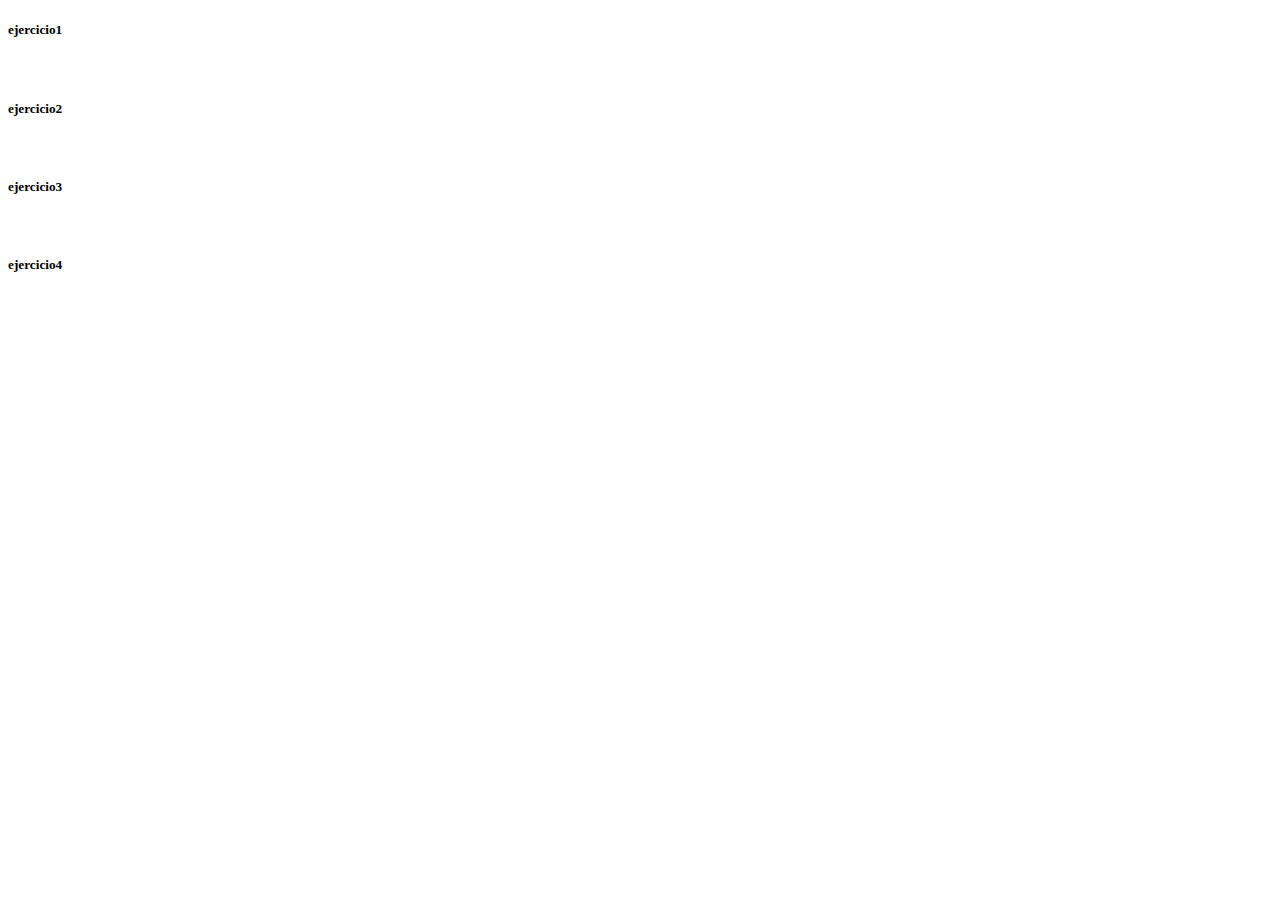
==== index.html @ 979b7abe "a" ====
<!DOCTYPE html>
<html lang="en">

<head>
    <meta charset="UTF-8">
    <meta http-equiv="X-UA-Compatible" content="IE=edge">
    <meta name="viewport" content="width=device-width, initial-scale=1.0">
    <link href="https://cdn.jsdelivr.net/npm/bootstrap@5.1.3/dist/css/bootstrap.min.css" rel="stylesheet"
        integrity="sha384-1BmE4kWBq78iYhFldvKuhfTAU6auU8tT94WrHftjDbrCEXSU1oBoqyl2QvZ6jIW3" crossorigin="anonymous">
    <title>MAT-156</title>
    <link rel="stylesheet" href="estilo.css">
</head>

<body>
    <div class="container">
      <h5>ejercicio1</h5>
      <img src="1.JPG" alt="">
      <h5>ejercicio2</h5>
      <img src="2.JPG" alt="">
      <h5>ejercicio3</h5>
      <img src="3.JPG" alt="">
      <h5>ejercicio4</h5>
      <img src="4.JPG" alt="">

    </div>


</body>

</html>
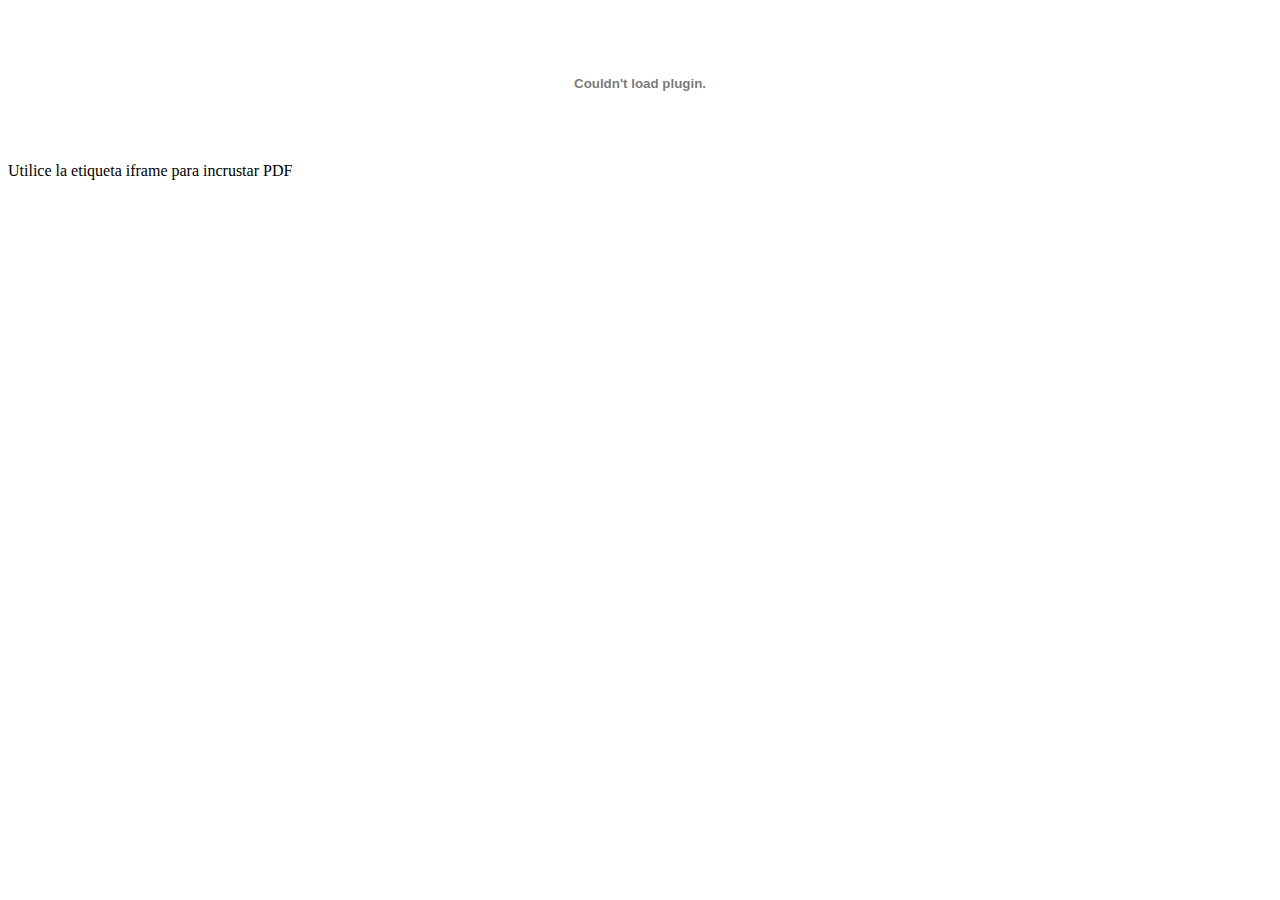
==== commit a3dbd381: "Update index.html" ====
--- a/index.html
+++ b/index.html
@@ -13,14 +13,8 @@
 
 <body>
     <div class="container">
-      <h5>ejercicio1</h5>
-      <img src="1.JPG" alt="">
-      <h5>ejercicio2</h5>
-      <img src="2.JPG" alt="">
-      <h5>ejercicio3</h5>
-      <img src="3.JPG" alt="">
-      <h5>ejercicio4</h5>
-      <img src="4.JPG" alt="">
+   <embed src="files/1.pdf" type="application/pdf" width="100%" height="100%" />
+Utilice la etiqueta iframe para incrustar PDF
 
     </div>
 
--- a/estilo.css
+++ b/estilo.css
@@ -0,0 +1,36 @@
+
+@import url('https://fonts.googleapis.com/css2?family=Cormorant+Garamond:ital@1&display=swap');
+
+body{
+    background-image: url(https://previews.123rf.com/images/kytalpa/kytalpa1301/kytalpa130100013/17526946-patr%C3%B3n-de-fondo-sin-fisuras-ilustraci%C3%B3n-de-dibujos-matem%C3%A1ticas-estilo-garabato.jpg);
+
+
+    background-position: center center;
+    
+    
+    background-repeat: no-repeat;
+    
+    background-attachment: fixed;
+       
+    background-size: cover; 
+    
+}
+h1{
+    background-color: #fff;
+    font-family: 'Cormorant Garamond', serif;
+    text-align: center;
+    text-decoration: solid;
+
+}
+.vid {
+    margin: auto;
+    width: 50%;
+    padding: 5px;
+    border: thin solid black;
+  }
+  .titulo{
+color: darkblue;
+    font-family: 'Cormorant Garamond', serif;
+    text-transform:lowercase ;
+
+  }
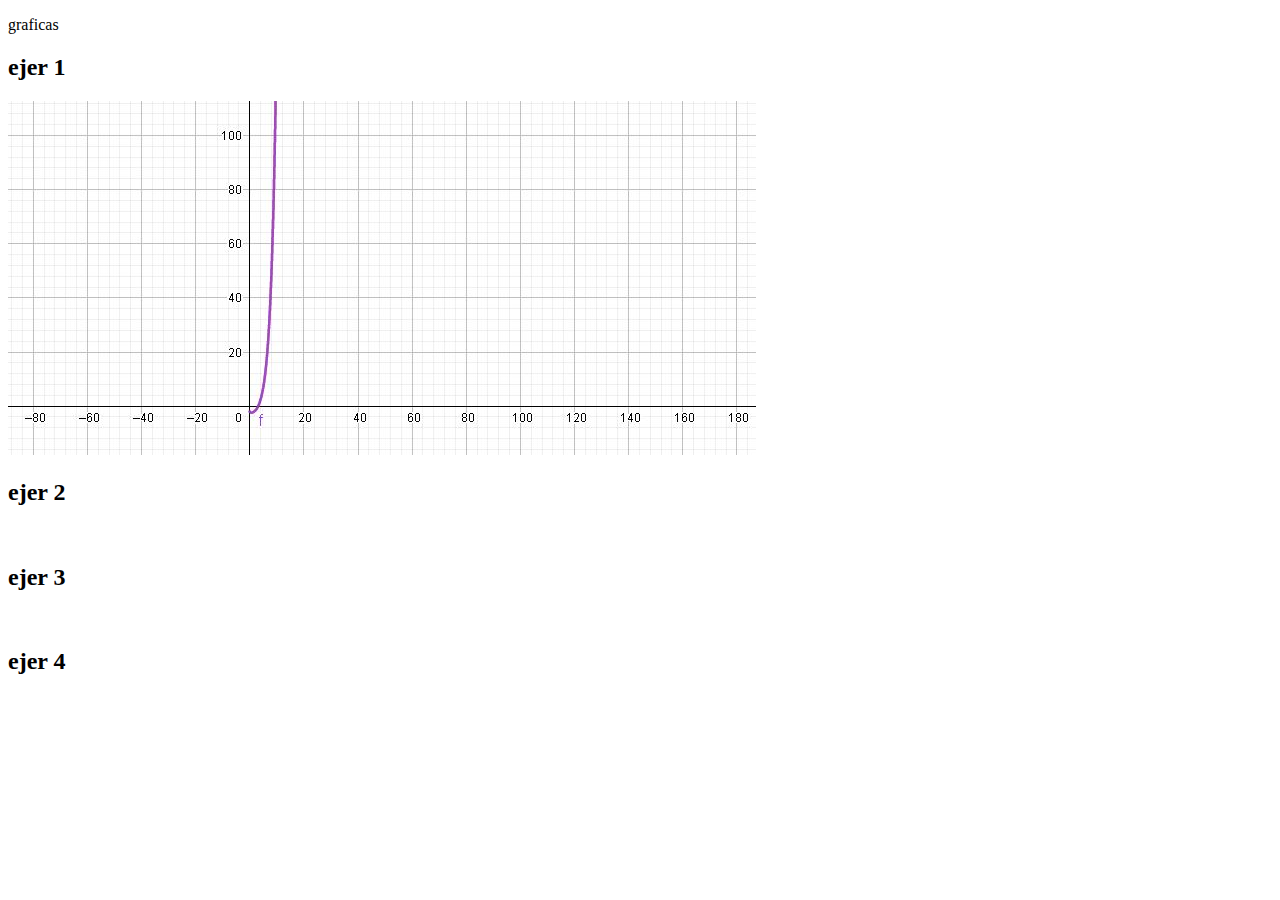
==== commit b6299ea8: "Update index.html" ====
--- a/index.html
+++ b/index.html
@@ -5,18 +5,20 @@
     <meta charset="UTF-8">
     <meta http-equiv="X-UA-Compatible" content="IE=edge">
     <meta name="viewport" content="width=device-width, initial-scale=1.0">
-    <link href="https://cdn.jsdelivr.net/npm/bootstrap@5.1.3/dist/css/bootstrap.min.css" rel="stylesheet"
-        integrity="sha384-1BmE4kWBq78iYhFldvKuhfTAU6auU8tT94WrHftjDbrCEXSU1oBoqyl2QvZ6jIW3" crossorigin="anonymous">
-    <title>MAT-156</title>
-    <link rel="stylesheet" href="estilo.css">
+    
 </head>
 
 <body>
-    <div class="container">
-   <embed src="files/1.pdf" type="application/pdf" width="100%" height="100%" />
-Utilice la etiqueta iframe para incrustar PDF
+    <p>graficas</p>
+<h2>ejer 1</h2>
+    <img src="1.JPG" alt="">
+    <h2>ejer 2</h2>
+    <img src="2.JPG" alt="">
+    <h2>ejer 3</h2>
+    <img src="3.JPG" alt="">
+    <h2>ejer 4</h2>
+    <img src="4.JPG" alt="">
 
-    </div>
 
 
 </body>
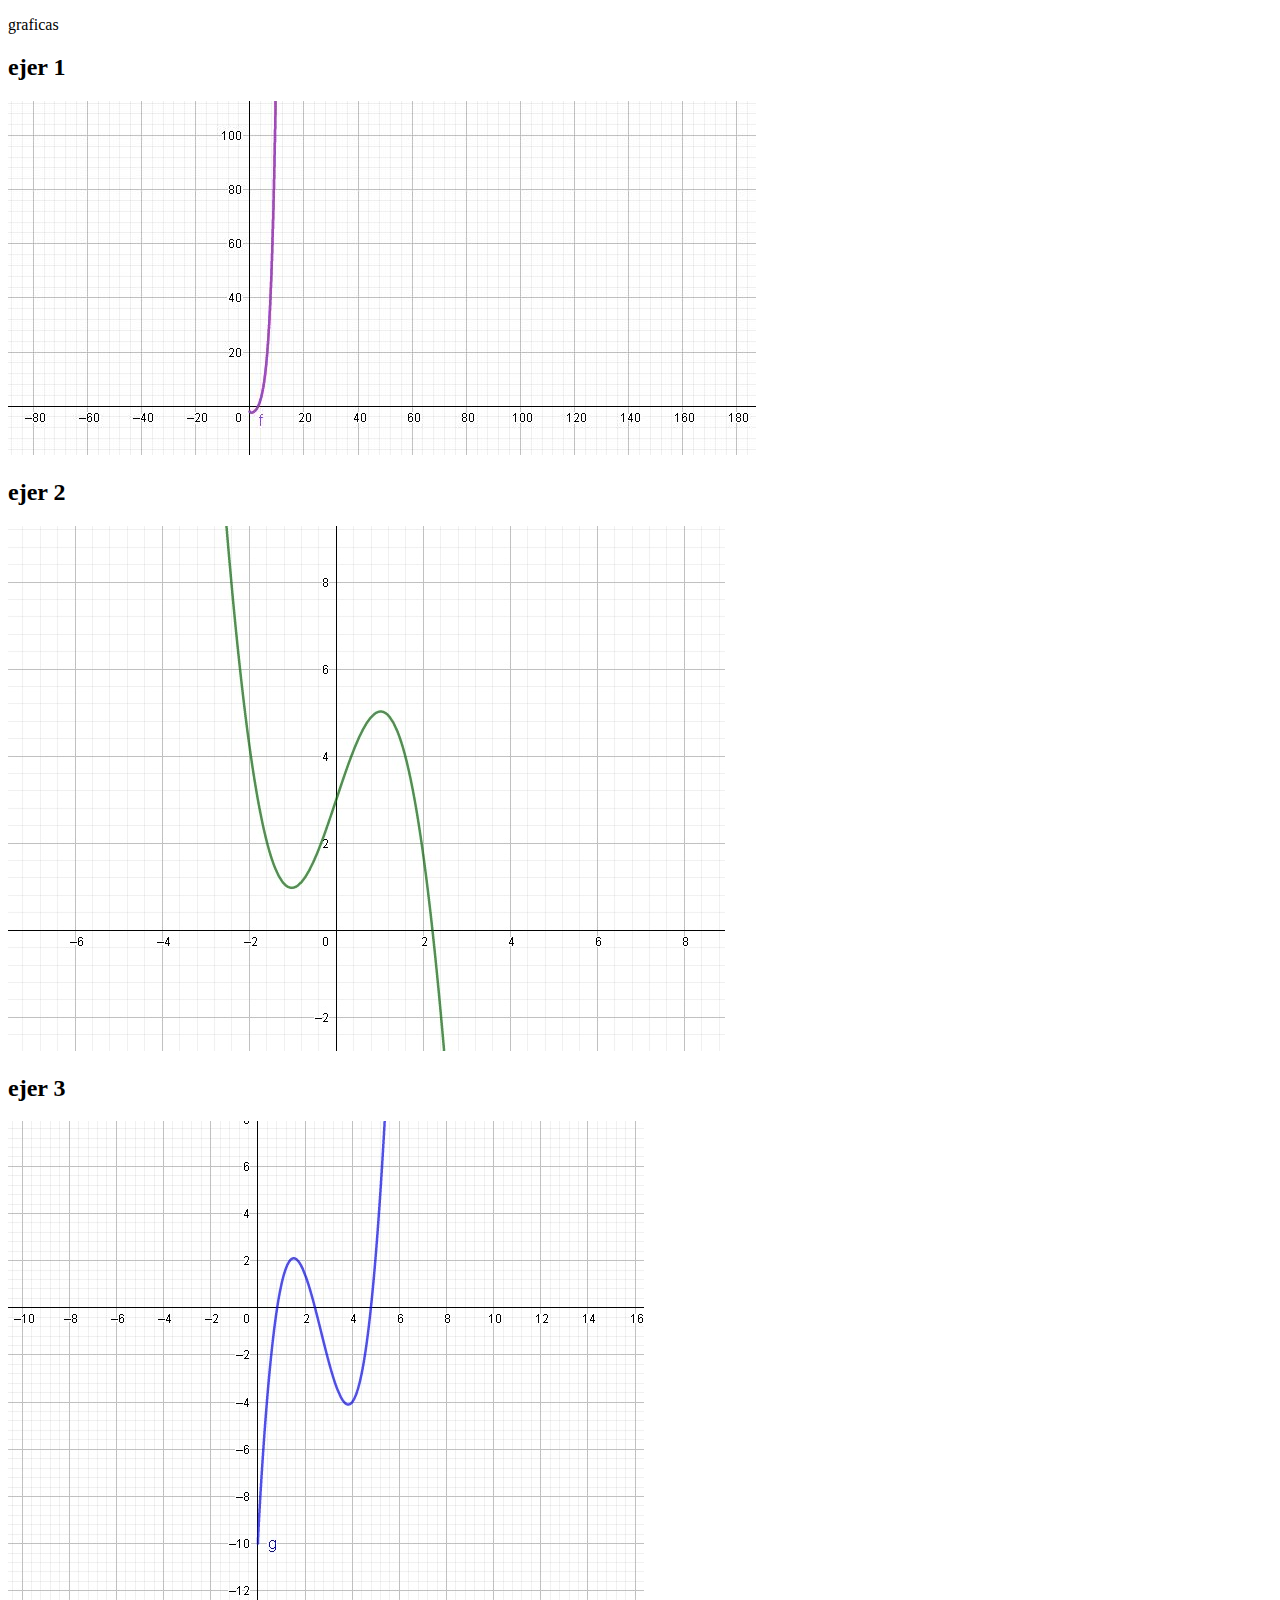
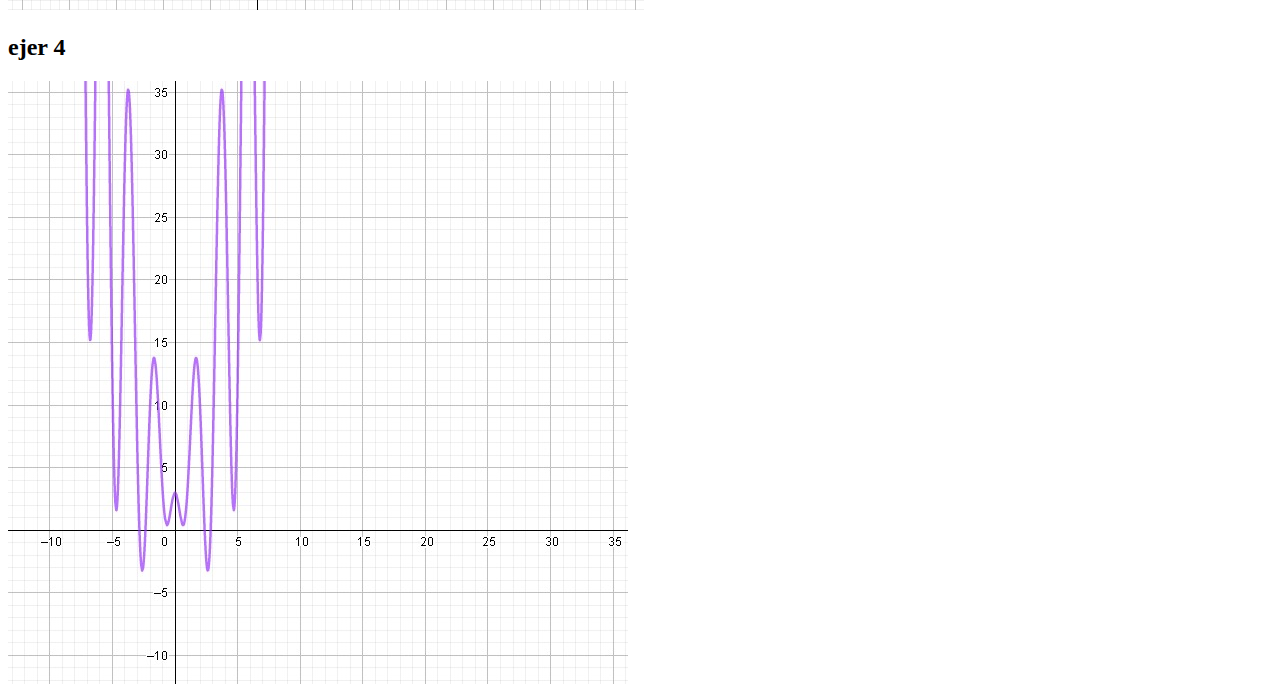
==== commit f0f67d7e: "Update index.html" ====
--- a/index.html
+++ b/index.html
@@ -13,11 +13,11 @@
 <h2>ejer 1</h2>
     <img src="1.JPG" alt="">
     <h2>ejer 2</h2>
-    <img src="2.JPG" alt="">
+    <img src="2.jpg" alt="">
     <h2>ejer 3</h2>
-    <img src="3.JPG" alt="">
+    <img src="3.jpg" alt="">
     <h2>ejer 4</h2>
-    <img src="4.JPG" alt="">
+    <img src="4.jpg" alt="">
 
 
 
